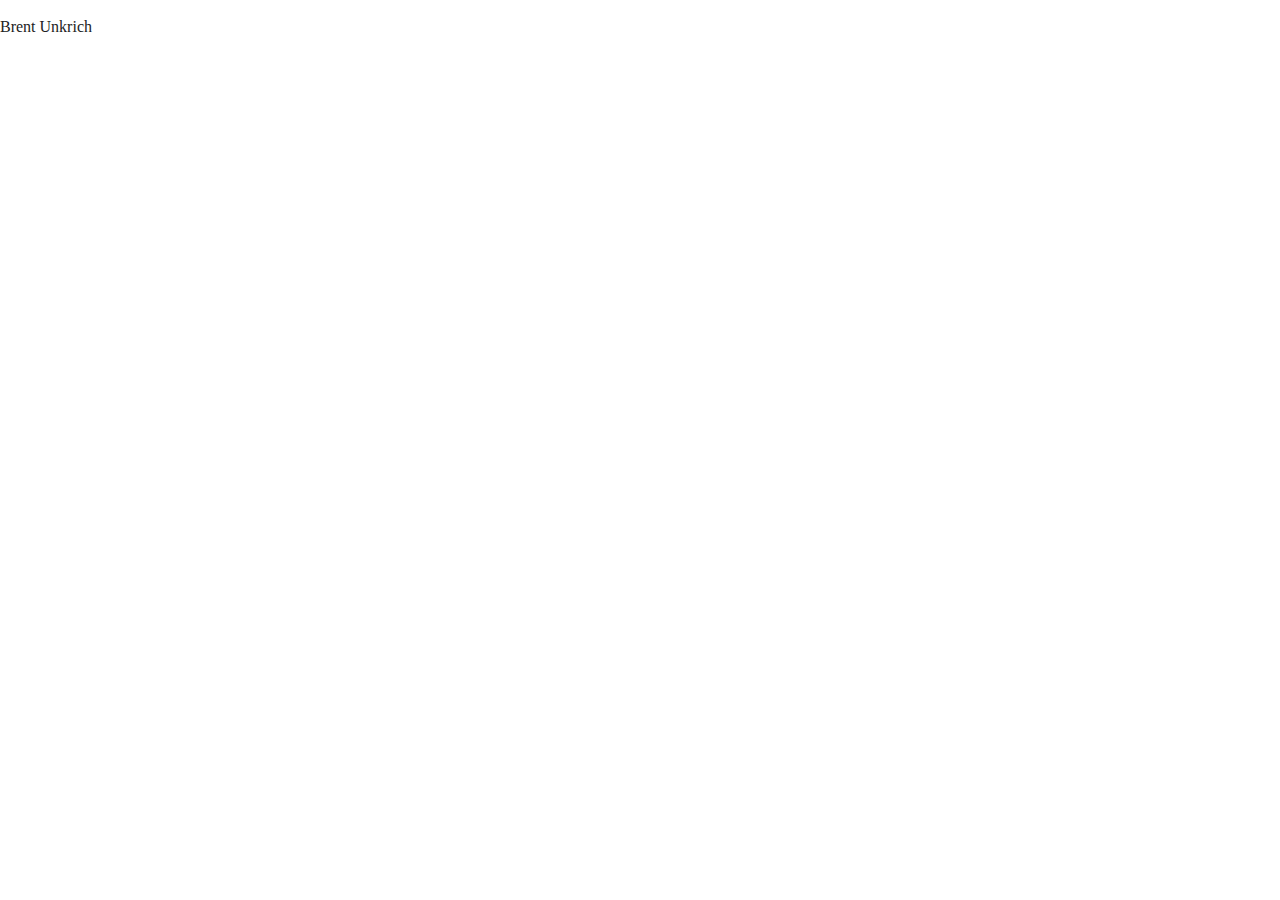
==== index.html @ f3d9b58b "added boiler plate" ====
<!doctype html>
<html class="no-js" lang="">

<head>
  <meta charset="utf-8">
  <meta http-equiv="x-ua-compatible" content="ie=edge">
  <title></title>
  <meta name="description" content="">
  <meta name="viewport" content="width=device-width, initial-scale=1, shrink-to-fit=no">

  <link rel="manifest" href="site.webmanifest">
  <link rel="apple-touch-icon" href="icon.png">
  <!-- Place favicon.ico in the root directory -->

  <link rel="stylesheet" href="css/normalize.css">
  <link rel="stylesheet" href="css/main.css">
</head>

<body>
  <!--[if lte IE 9]>
    <p class="browserupgrade">You are using an <strong>outdated</strong> browser. Please <a href="https://browsehappy.com/">upgrade your browser</a> to improve your experience and security.</p>
  <![endif]-->

  <!-- Add your site or application content here -->
  <p>Brent Unkrich</p>
  <script src="js/vendor/modernizr-3.6.0.min.js"></script>
  <script src="https://code.jquery.com/jquery-3.3.1.min.js" integrity="sha256-FgpCb/KJQlLNfOu91ta32o/NMZxltwRo8QtmkMRdAu8=" crossorigin="anonymous"></script>
  <script>window.jQuery || document.write('<script src="js/vendor/jquery-3.3.1.min.js"><\/script>')</script>
  <script src="js/plugins.js"></script>
  <script src="js/main.js"></script>

  <!-- Google Analytics: change UA-XXXXX-Y to be your site's ID. -->
  <script>
    window.ga = function () { ga.q.push(arguments) }; ga.q = []; ga.l = +new Date;
    ga('create', 'UA-XXXXX-Y', 'auto'); ga('send', 'pageview')
  </script>
  <script src="https://www.google-analytics.com/analytics.js" async defer></script>
</body>

</html>
---- css/main.css ----
/*! HTML5 Boilerplate v6.1.0 | MIT License | https://html5boilerplate.com/ */

/*
 * What follows is the result of much research on cross-browser styling.
 * Credit left inline and big thanks to Nicolas Gallagher, Jonathan Neal,
 * Kroc Camen, and the H5BP dev community and team.
 */

/* ==========================================================================
   Base styles: opinionated defaults
   ========================================================================== */

html {
    color: #222;
    font-size: 1em;
    line-height: 1.4;
}

/*
 * Remove text-shadow in selection highlight:
 * https://twitter.com/miketaylr/status/12228805301
 *
 * Vendor-prefixed and regular ::selection selectors cannot be combined:
 * https://stackoverflow.com/a/16982510/7133471
 *
 * Customize the background color to match your design.
 */

::-moz-selection {
    background: #b3d4fc;
    text-shadow: none;
}

::selection {
    background: #b3d4fc;
    text-shadow: none;
}

/*
 * A better looking default horizontal rule
 */

hr {
    display: block;
    height: 1px;
    border: 0;
    border-top: 1px solid #ccc;
    margin: 1em 0;
    padding: 0;
}

/*
 * Remove the gap between audio, canvas, iframes,
 * images, videos and the bottom of their containers:
 * https://github.com/h5bp/html5-boilerplate/issues/440
 */

audio,
canvas,
iframe,
img,
svg,
video {
    vertical-align: middle;
}

/*
 * Remove default fieldset styles.
 */

fieldset {
    border: 0;
    margin: 0;
    padding: 0;
}

/*
 * Allow only vertical resizing of textareas.
 */

textarea {
    resize: vertical;
}

/* ==========================================================================
   Browser Upgrade Prompt
   ========================================================================== */

.browserupgrade {
    margin: 0.2em 0;
    background: #ccc;
    color: #000;
    padding: 0.2em 0;
}

/* ==========================================================================
   Author's custom styles
   ========================================================================== */

















/* ==========================================================================
   Helper classes
   ========================================================================== */

/*
 * Hide visually and from screen readers
 */

.hidden {
    display: none !important;
}

/*
 * Hide only visually, but have it available for screen readers:
 * https://snook.ca/archives/html_and_css/hiding-content-for-accessibility
 *
 * 1. For long content, line feeds are not interpreted as spaces and small width
 *    causes content to wrap 1 word per line:
 *    https://medium.com/@jessebeach/beware-smushed-off-screen-accessible-text-5952a4c2cbfe
 */

.visuallyhidden {
    border: 0;
    clip: rect(0 0 0 0);
    height: 1px;
    margin: -1px;
    overflow: hidden;
    padding: 0;
    position: absolute;
    width: 1px;
    white-space: nowrap; /* 1 */
}

/*
 * Extends the .visuallyhidden class to allow the element
 * to be focusable when navigated to via the keyboard:
 * https://www.drupal.org/node/897638
 */

.visuallyhidden.focusable:active,
.visuallyhidden.focusable:focus {
    clip: auto;
    height: auto;
    margin: 0;
    overflow: visible;
    position: static;
    width: auto;
    white-space: inherit;
}

/*
 * Hide visually and from screen readers, but maintain layout
 */

.invisible {
    visibility: hidden;
}

/*
 * Clearfix: contain floats
 *
 * For modern browsers
 * 1. The space content is one way to avoid an Opera bug when the
 *    `contenteditable` attribute is included anywhere else in the document.
 *    Otherwise it causes space to appear at the top and bottom of elements
 *    that receive the `clearfix` class.
 * 2. The use of `table` rather than `block` is only necessary if using
 *    `:before` to contain the top-margins of child elements.
 */

.clearfix:before,
.clearfix:after {
    content: " "; /* 1 */
    display: table; /* 2 */
}

.clearfix:after {
    clear: both;
}

/* ==========================================================================
   EXAMPLE Media Queries for Responsive Design.
   These examples override the primary ('mobile first') styles.
   Modify as content requires.
   ========================================================================== */

@media only screen and (min-width: 35em) {
    /* Style adjustments for viewports that meet the condition */
}

@media print,
       (-webkit-min-device-pixel-ratio: 1.25),
       (min-resolution: 1.25dppx),
       (min-resolution: 120dpi) {
    /* Style adjustments for high resolution devices */
}

/* ==========================================================================
   Print styles.
   Inlined to avoid the additional HTTP request:
   https://www.phpied.com/delay-loading-your-print-css/
   ========================================================================== */

@media print {
    *,
    *:before,
    *:after {
        background: transparent !important;
        color: #000 !important; /* Black prints faster */
        -webkit-box-shadow: none !important;
        box-shadow: none !important;
        text-shadow: none !important;
    }

    a,
    a:visited {
        text-decoration: underline;
    }

    a[href]:after {
        content: " (" attr(href) ")";
    }

    abbr[title]:after {
        content: " (" attr(title) ")";
    }

    /*
     * Don't show links that are fragment identifiers,
     * or use the `javascript:` pseudo protocol
     */

    a[href^="#"]:after,
    a[href^="javascript:"]:after {
        content: "";
    }

    pre {
        white-space: pre-wrap !important;
    }
    pre,
    blockquote {
        border: 1px solid #999;
        page-break-inside: avoid;
    }

    /*
     * Printing Tables:
     * http://css-discuss.incutio.com/wiki/Printing_Tables
     */

    thead {
        display: table-header-group;
    }

    tr,
    img {
        page-break-inside: avoid;
    }

    p,
    h2,
    h3 {
        orphans: 3;
        widows: 3;
    }

    h2,
    h3 {
        page-break-after: avoid;
    }
}
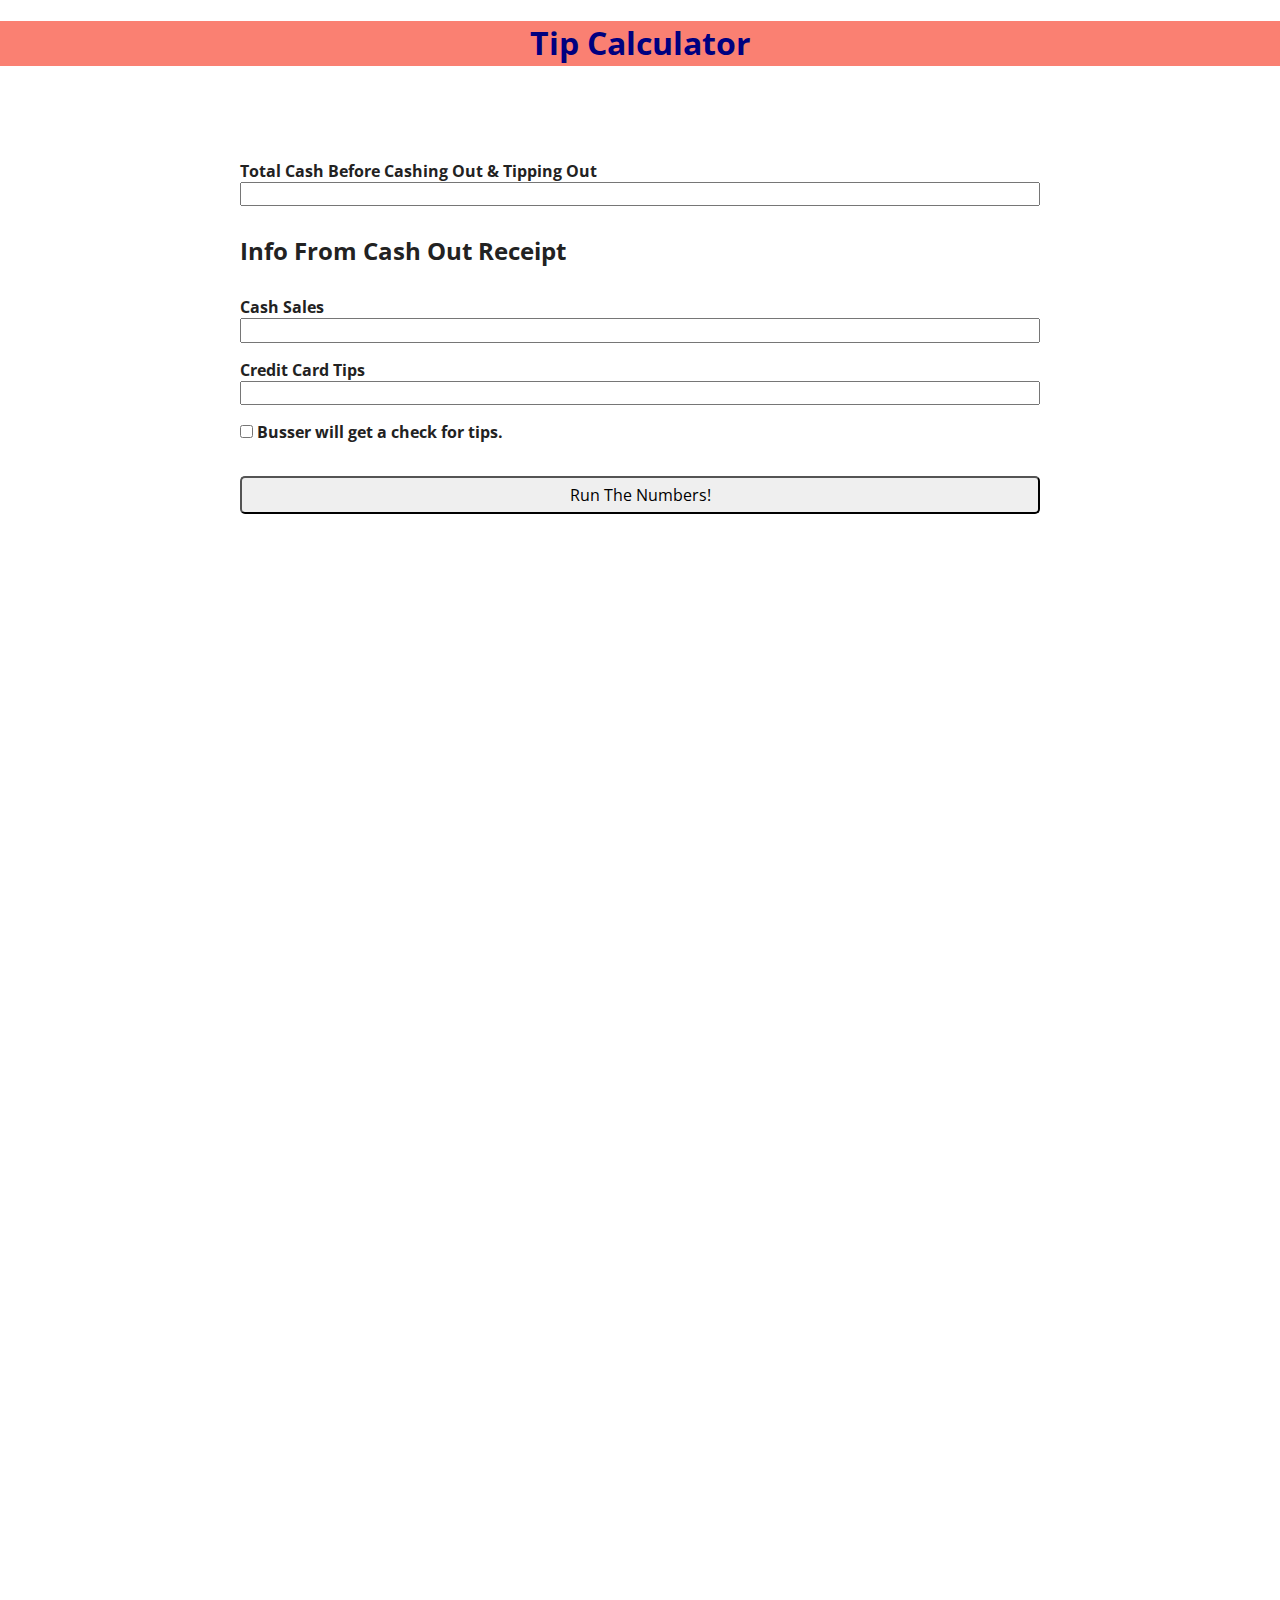
==== commit 0a8db54e: "fixed" ====
--- a/index.html
+++ b/index.html
@@ -1,19 +1,26 @@
 <!doctype html>
-<html class="no-js" lang="">
+<html class="no-js" lang="en">
 
 <head>
+  <!-- Global site tag (gtag.js) - Google Analytics -->
+<script async src="https://www.googletagmanager.com/gtag/js?id=UA-135521669-1"></script>
+<script>
+  window.dataLayer = window.dataLayer || [];
+  function gtag(){dataLayer.push(arguments);}
+  gtag('js', new Date());
+
+  gtag('config', 'UA-135521669-1');
+</script>
   <meta charset="utf-8">
   <meta http-equiv="x-ua-compatible" content="ie=edge">
-  <title></title>
-  <meta name="description" content="">
+  <title>Tip Calc</title>
+  <meta name="description" content="Tip Calc">
   <meta name="viewport" content="width=device-width, initial-scale=1, shrink-to-fit=no">
-
+  <link href="https://fonts.googleapis.com/css?family=Open+Sans:300,400,600,700,800" rel="stylesheet">
   <link rel="manifest" href="site.webmanifest">
   <link rel="apple-touch-icon" href="icon.png">
   <!-- Place favicon.ico in the root directory -->
-
-  <link rel="stylesheet" href="css/normalize.css">
-  <link rel="stylesheet" href="css/main.css">
+  <link rel="stylesheet" href="calc/css/calc.css">
 </head>
 
 <body>
@@ -21,20 +28,68 @@
     <p class="browserupgrade">You are using an <strong>outdated</strong> browser. Please <a href="https://browsehappy.com/">upgrade your browser</a> to improve your experience and security.</p>
   <![endif]-->
 
-  <!-- Add your site or application content here -->
-  <p>Brent Unkrich</p>
-  <script src="js/vendor/modernizr-3.6.0.min.js"></script>
-  <script src="https://code.jquery.com/jquery-3.3.1.min.js" integrity="sha256-FgpCb/KJQlLNfOu91ta32o/NMZxltwRo8QtmkMRdAu8=" crossorigin="anonymous"></script>
-  <script>window.jQuery || document.write('<script src="js/vendor/jquery-3.3.1.min.js"><\/script>')</script>
-  <script src="js/plugins.js"></script>
-  <script src="js/main.js"></script>
+  <header>
+    <h1>Tip Calculator</h1>
+  </header>
+  <section id="calculator">
+  <div class="calc-form">
+    <label for="total-cash">Total Cash Before Cashing Out & Tipping Out</label>
+    <input type="number" name="total-cash" id="total-cash"></br>
+  </div>
+  
+  <h2>Info From Cash Out Receipt</h2>
+  <div class="calc-form">
+    <label for="cash-sales">Cash Sales</label>
+    <input type="number" name="cash-sales" id="cash-sales"></br>
+  </div>
+
+  <div class="calc-form">
+    <label for="cc-tips">Credit Card Tips</label>
+    <input type="number" name="cc-tips" id="cc-tips"></br>
+  </div>
+  <!-- <div class="hide calc-form">
+    <input type="number" name="totalTips" id="totalTips"></br>
+  </div> -->
+
+  <div class="calc-form">
+    <input type="checkbox" id="busser-otr" name="busser-otr">
+    <label for="busser-otr">Busser will get a check for tips.</label></br>
+    <!-- Busser will get a check for tips.<br> -->
+  </div>
+
+  <div class="calc-form">
+    <button type="button" onclick="tipMath()">Run The Numbers!</button>
+  </div>
+</section>
+<section id="calc-output">
+  <div id="tip-out-message"></div>
+
+  <div id="tip-out-box">
+    <div class="tip-breakout" id="cash-out-bar"></div>
+    <div class="tip-breakout" id="cash-out-busser"></div>
+    <div class="tip-breakout" id="cash-out-server"></div>
+  </div>
+</section>
+  <!-- <script src="js/vendor/modernizr-3.6.0.min.js"></script>
+  <script src="https://code.jquery.com/jquery-3.3.1.min.js" integrity="sha256-FgpCb/KJQlLNfOu91ta32o/NMZxltwRo8QtmkMRdAu8="
+    crossorigin="anonymous"></script> -->
+  <!-- <script>
+    window.jQuery || document.write('<script src="js/vendor/jquery-3.3.1.min.js"><\/script>')
+  </script> -->
+  <!-- <script src="js/plugins.js"></script> -->
+  <script src="calc/js/main.js"></script>
 
   <!-- Google Analytics: change UA-XXXXX-Y to be your site's ID. -->
-  <script>
-    window.ga = function () { ga.q.push(arguments) }; ga.q = []; ga.l = +new Date;
-    ga('create', 'UA-XXXXX-Y', 'auto'); ga('send', 'pageview')
+  <!-- <script>
+    window.ga = function () {
+      ga.q.push(arguments)
+    };
+    ga.q = [];
+    ga.l = +new Date;
+    ga('create', 'UA-XXXXX-Y', 'auto');
+    ga('send', 'pageview')
   </script>
-  <script src="https://www.google-analytics.com/analytics.js" async defer></script>
+  <script src="https://www.google-analytics.com/analytics.js" async defer></script> -->
 </body>
 
-</html>
+</html>--- a/calc/css/calc.css
+++ b/calc/css/calc.css
@@ -0,0 +1,708 @@
+/*! normalize.css v8.0.0 | MIT License | github.com/necolas/normalize.css */
+/* Document
+   ========================================================================== */
+/**
+ * 1. Correct the line height in all browsers.
+ * 2. Prevent adjustments of font size after orientation changes in iOS.
+ */
+html {
+  line-height: 1.15;
+  /* 1 */
+  -webkit-text-size-adjust: 100%;
+  /* 2 */
+}
+
+/* Sections
+   ========================================================================== */
+/**
+ * Remove the margin in all browsers.
+ */
+body {
+  margin: 0;
+}
+
+/**
+ * Correct the font size and margin on `h1` elements within `section` and
+ * `article` contexts in Chrome, Firefox, and Safari.
+ */
+h1 {
+  font-size: 2em;
+  margin: 0.67em 0;
+}
+
+/* Grouping content
+   ========================================================================== */
+/**
+ * 1. Add the correct box sizing in Firefox.
+ * 2. Show the overflow in Edge and IE.
+ */
+hr {
+  -webkit-box-sizing: content-box;
+          box-sizing: content-box;
+  /* 1 */
+  height: 0;
+  /* 1 */
+  overflow: visible;
+  /* 2 */
+}
+
+/**
+ * 1. Correct the inheritance and scaling of font size in all browsers.
+ * 2. Correct the odd `em` font sizing in all browsers.
+ */
+pre {
+  font-family: monospace, monospace;
+  /* 1 */
+  font-size: 1em;
+  /* 2 */
+}
+
+/* Text-level semantics
+   ========================================================================== */
+/**
+ * Remove the gray background on active links in IE 10.
+ */
+a {
+  background-color: transparent;
+}
+
+/**
+ * 1. Remove the bottom border in Chrome 57-
+ * 2. Add the correct text decoration in Chrome, Edge, IE, Opera, and Safari.
+ */
+abbr[title] {
+  border-bottom: none;
+  /* 1 */
+  text-decoration: underline;
+  /* 2 */
+  -webkit-text-decoration: underline dotted;
+          text-decoration: underline dotted;
+  /* 2 */
+}
+
+/**
+ * Add the correct font weight in Chrome, Edge, and Safari.
+ */
+b,
+strong {
+  font-weight: bolder;
+}
+
+/**
+ * 1. Correct the inheritance and scaling of font size in all browsers.
+ * 2. Correct the odd `em` font sizing in all browsers.
+ */
+code,
+kbd,
+samp {
+  font-family: monospace, monospace;
+  /* 1 */
+  font-size: 1em;
+  /* 2 */
+}
+
+/**
+ * Add the correct font size in all browsers.
+ */
+small {
+  font-size: 80%;
+}
+
+/**
+ * Prevent `sub` and `sup` elements from affecting the line height in
+ * all browsers.
+ */
+sub,
+sup {
+  font-size: 75%;
+  line-height: 0;
+  position: relative;
+  vertical-align: baseline;
+}
+
+sub {
+  bottom: -0.25em;
+}
+
+sup {
+  top: -0.5em;
+}
+
+/* Embedded content
+   ========================================================================== */
+/**
+ * Remove the border on images inside links in IE 10.
+ */
+img {
+  border-style: none;
+}
+
+/* Forms
+   ========================================================================== */
+/**
+ * 1. Change the font styles in all browsers.
+ * 2. Remove the margin in Firefox and Safari.
+ */
+button,
+input,
+optgroup,
+select,
+textarea {
+  font-family: inherit;
+  /* 1 */
+  font-size: 100%;
+  /* 1 */
+  line-height: 1.15;
+  /* 1 */
+  margin: 0;
+  /* 2 */
+}
+
+/**
+ * Show the overflow in IE.
+ * 1. Show the overflow in Edge.
+ */
+button,
+input {
+  /* 1 */
+  overflow: visible;
+}
+
+/**
+ * Remove the inheritance of text transform in Edge, Firefox, and IE.
+ * 1. Remove the inheritance of text transform in Firefox.
+ */
+button,
+select {
+  /* 1 */
+  text-transform: none;
+}
+
+/**
+ * Correct the inability to style clickable types in iOS and Safari.
+ */
+button,
+[type="button"],
+[type="reset"],
+[type="submit"] {
+  -webkit-appearance: button;
+}
+
+/**
+ * Remove the inner border and padding in Firefox.
+ */
+button::-moz-focus-inner,
+[type="button"]::-moz-focus-inner,
+[type="reset"]::-moz-focus-inner,
+[type="submit"]::-moz-focus-inner {
+  border-style: none;
+  padding: 0;
+}
+
+/**
+ * Restore the focus styles unset by the previous rule.
+ */
+button:-moz-focusring,
+[type="button"]:-moz-focusring,
+[type="reset"]:-moz-focusring,
+[type="submit"]:-moz-focusring {
+  outline: 1px dotted ButtonText;
+}
+
+/**
+ * Correct the padding in Firefox.
+ */
+fieldset {
+  padding: 0.35em 0.75em 0.625em;
+}
+
+/**
+ * 1. Correct the text wrapping in Edge and IE.
+ * 2. Correct the color inheritance from `fieldset` elements in IE.
+ * 3. Remove the padding so developers are not caught out when they zero out
+ *    `fieldset` elements in all browsers.
+ */
+legend {
+  -webkit-box-sizing: border-box;
+          box-sizing: border-box;
+  /* 1 */
+  color: inherit;
+  /* 2 */
+  display: table;
+  /* 1 */
+  max-width: 100%;
+  /* 1 */
+  padding: 0;
+  /* 3 */
+  white-space: normal;
+  /* 1 */
+}
+
+/**
+ * Add the correct vertical alignment in Chrome, Firefox, and Opera.
+ */
+progress {
+  vertical-align: baseline;
+}
+
+/**
+ * Remove the default vertical scrollbar in IE 10+.
+ */
+textarea {
+  overflow: auto;
+}
+
+/**
+ * 1. Add the correct box sizing in IE 10.
+ * 2. Remove the padding in IE 10.
+ */
+[type="checkbox"],
+[type="radio"] {
+  -webkit-box-sizing: border-box;
+          box-sizing: border-box;
+  /* 1 */
+  padding: 0;
+  /* 2 */
+}
+
+/**
+ * Correct the cursor style of increment and decrement buttons in Chrome.
+ */
+[type="number"]::-webkit-inner-spin-button,
+[type="number"]::-webkit-outer-spin-button {
+  height: auto;
+}
+
+/**
+ * 1. Correct the odd appearance in Chrome and Safari.
+ * 2. Correct the outline style in Safari.
+ */
+[type="search"] {
+  -webkit-appearance: textfield;
+  /* 1 */
+  outline-offset: -2px;
+  /* 2 */
+}
+
+/**
+ * Remove the inner padding in Chrome and Safari on macOS.
+ */
+[type="search"]::-webkit-search-decoration {
+  -webkit-appearance: none;
+}
+
+/**
+ * 1. Correct the inability to style clickable types in iOS and Safari.
+ * 2. Change font properties to `inherit` in Safari.
+ */
+::-webkit-file-upload-button {
+  -webkit-appearance: button;
+  /* 1 */
+  font: inherit;
+  /* 2 */
+}
+
+/* Interactive
+   ========================================================================== */
+/*
+ * Add the correct display in Edge, IE 10+, and Firefox.
+ */
+details {
+  display: block;
+}
+
+/*
+ * Add the correct display in all browsers.
+ */
+summary {
+  display: list-item;
+}
+
+/* Misc
+   ========================================================================== */
+/**
+ * Add the correct display in IE 10+.
+ */
+template {
+  display: none;
+}
+
+/**
+ * Add the correct display in IE 10.
+ */
+[hidden] {
+  display: none;
+}
+
+/*! HTML5 Boilerplate v6.1.0 | MIT License | https://html5boilerplate.com/ */
+/*
+ * What follows is the result of much research on cross-browser styling.
+ * Credit left inline and big thanks to Nicolas Gallagher, Jonathan Neal,
+ * Kroc Camen, and the H5BP dev community and team.
+ */
+/* ==========================================================================
+   Base styles: opinionated defaults
+   ========================================================================== */
+html {
+  color: #222;
+  font-size: 1em;
+  line-height: 1.4;
+}
+
+/*
+ * Remove text-shadow in selection highlight:
+ * https://twitter.com/miketaylr/status/12228805301
+ *
+ * Vendor-prefixed and regular ::selection selectors cannot be combined:
+ * https://stackoverflow.com/a/16982510/7133471
+ *
+ * Customize the background color to match your design.
+ */
+::-moz-selection {
+  background: #b3d4fc;
+  text-shadow: none;
+}
+
+::selection {
+  background: #b3d4fc;
+  text-shadow: none;
+}
+
+/*
+ * A better looking default horizontal rule
+ */
+hr {
+  display: block;
+  height: 1px;
+  border: 0;
+  border-top: 1px solid #ccc;
+  margin: 1em 0;
+  padding: 0;
+}
+
+/*
+ * Remove the gap between audio, canvas, iframes,
+ * images, videos and the bottom of their containers:
+ * https://github.com/h5bp/html5-boilerplate/issues/440
+ */
+audio,
+canvas,
+iframe,
+img,
+svg,
+video {
+  vertical-align: middle;
+}
+
+/*
+ * Remove default fieldset styles.
+ */
+fieldset {
+  border: 0;
+  margin: 0;
+  padding: 0;
+}
+
+/*
+ * Allow only vertical resizing of textareas.
+ */
+textarea {
+  resize: vertical;
+}
+
+/* ==========================================================================
+   Browser Upgrade Prompt
+   ========================================================================== */
+.browserupgrade {
+  margin: 0.2em 0;
+  background: #ccc;
+  color: #000;
+  padding: 0.2em 0;
+}
+
+/* ==========================================================================
+   Author's custom styles
+   ========================================================================== */
+/* ==========================================================================
+   Helper classes
+   ========================================================================== */
+/*
+ * Hide visually and from screen readers
+ */
+.hidden {
+  display: none !important;
+}
+
+/*
+ * Hide only visually, but have it available for screen readers:
+ * https://snook.ca/archives/html_and_css/hiding-content-for-accessibility
+ *
+ * 1. For long content, line feeds are not interpreted as spaces and small width
+ *    causes content to wrap 1 word per line:
+ *    https://medium.com/@jessebeach/beware-smushed-off-screen-accessible-text-5952a4c2cbfe
+ */
+.visuallyhidden {
+  border: 0;
+  clip: rect(0 0 0 0);
+  height: 1px;
+  margin: -1px;
+  overflow: hidden;
+  padding: 0;
+  position: absolute;
+  width: 1px;
+  white-space: nowrap;
+  /* 1 */
+}
+
+/*
+ * Extends the .visuallyhidden class to allow the element
+ * to be focusable when navigated to via the keyboard:
+ * https://www.drupal.org/node/897638
+ */
+.visuallyhidden.focusable:active,
+.visuallyhidden.focusable:focus {
+  clip: auto;
+  height: auto;
+  margin: 0;
+  overflow: visible;
+  position: static;
+  width: auto;
+  white-space: inherit;
+}
+
+/*
+ * Hide visually and from screen readers, but maintain layout
+ */
+.invisible {
+  visibility: hidden;
+}
+
+/*
+ * Clearfix: contain floats
+ *
+ * For modern browsers
+ * 1. The space content is one way to avoid an Opera bug when the
+ *    `contenteditable` attribute is included anywhere else in the document.
+ *    Otherwise it causes space to appear at the top and bottom of elements
+ *    that receive the `clearfix` class.
+ * 2. The use of `table` rather than `block` is only necessary if using
+ *    `:before` to contain the top-margins of child elements.
+ */
+.clearfix:before,
+.clearfix:after {
+  content: " ";
+  /* 1 */
+  display: table;
+  /* 2 */
+}
+
+.clearfix:after {
+  clear: both;
+}
+
+/* ==========================================================================
+   EXAMPLE Media Queries for Responsive Design.
+   These examples override the primary ('mobile first') styles.
+   Modify as content requires.
+   ========================================================================== */
+@media only screen and (min-width: 35em) {
+  /* Style adjustments for viewports that meet the condition */
+}
+
+@media print, (-webkit-min-device-pixel-ratio: 1.25), (min-resolution: 1.25dppx), (min-resolution: 120dpi) {
+  /* Style adjustments for high resolution devices */
+}
+
+/* ==========================================================================
+   Print styles.
+   Inlined to avoid the additional HTTP request:
+   https://www.phpied.com/delay-loading-your-print-css/
+   ========================================================================== */
+@media print {
+  *,
+  *:before,
+  *:after {
+    background: transparent !important;
+    color: #000 !important;
+    /* Black prints faster */
+    -webkit-box-shadow: none !important;
+    box-shadow: none !important;
+    text-shadow: none !important;
+  }
+  a,
+  a:visited {
+    text-decoration: underline;
+  }
+  a[href]:after {
+    content: " (" attr(href) ")";
+  }
+  abbr[title]:after {
+    content: " (" attr(title) ")";
+  }
+  /*
+     * Don't show links that are fragment identifiers,
+     * or use the `javascript:` pseudo protocol
+     */
+  a[href^="#"]:after,
+  a[href^="javascript:"]:after {
+    content: "";
+  }
+  pre {
+    white-space: pre-wrap !important;
+  }
+  pre,
+  blockquote {
+    border: 1px solid #999;
+    page-break-inside: avoid;
+  }
+  /*
+     * Printing Tables:
+     * http://css-discuss.incutio.com/wiki/Printing_Tables
+     */
+  thead {
+    display: table-header-group;
+  }
+  tr,
+  img {
+    page-break-inside: avoid;
+  }
+  p,
+  h2,
+  h3 {
+    orphans: 3;
+    widows: 3;
+  }
+  h2,
+  h3 {
+    page-break-after: avoid;
+  }
+}
+
+header {
+  display: -ms-grid;
+  display: grid;
+}
+
+h1 {
+  background: salmon;
+  color: navy;
+  text-align: center;
+}
+
+/* @media (prefers-color-scheme: dark) {
+    body {
+        background-color: #000;
+        color: white;
+    }
+    h1 {
+
+     background: lightgreen;
+     color: greenyellow;
+     text-align: center;
+    }
+} */
+.calc-form {
+  padding: .5em 0;
+  /* display: flex;
+    background: pink;
+    flex-direction: row; */
+}
+
+.calc-form input[type=number] {
+  width: 100%;
+  margin: auto;
+  -webkit-box-sizing: border-box;
+          box-sizing: border-box;
+}
+
+body {
+  font-family: 'Open Sans', sans-serif;
+  font-weight: normal;
+  background: white;
+}
+
+.hide {
+  display: none;
+}
+
+html {
+  background: gray;
+}
+
+#tip-out-box {
+  display: none;
+}
+
+.tip-table {
+  display: -ms-grid;
+  display: grid;
+  /* Background: pink; */
+  -ms-grid-columns: max-content max-content max-content;
+      grid-template-columns: -webkit-max-content -webkit-max-content -webkit-max-content;
+      grid-template-columns: max-content max-content max-content;
+  grid-gap: 1em;
+}
+
+.tip-table > div {
+  display: -ms-grid;
+  display: grid;
+  grid-auto-flow: row;
+  /* border: 1px solid red; */
+  /* background: yellow; */
+}
+
+button {
+  padding: .5em 1em;
+  width: 100%;
+  border-radius: 5px;
+  margin: 1em auto;
+}
+
+label {
+  font-weight: 700;
+}
+
+.tip-key {
+  font-weight: 500;
+  /* margin: .5em; */
+}
+
+.tip-amount {
+  /* padding: .5em; */
+}
+
+.tip-breakout::before {
+  content: "";
+  background: salmon;
+  height: 4px;
+  width: 100%;
+  /* padding: 1em; */
+  display: block;
+  margin: 1em auto;
+}
+
+h3 {
+  color: navy;
+}
+
+#calc-output {
+  display: -ms-grid;
+  display: grid;
+  min-height: 100vh;
+  -ms-flex-line-pack: center;
+      align-content: center;
+  padding: 5vw;
+  max-width: 800px;
+  margin: auto;
+}
+
+#calculator {
+  display: -ms-grid;
+  display: grid;
+  -ms-flex-line-pack: center;
+      align-content: center;
+  padding: 5vw;
+  max-width: 800px;
+  margin: auto;
+}
+/*# sourceMappingURL=calc.css.map */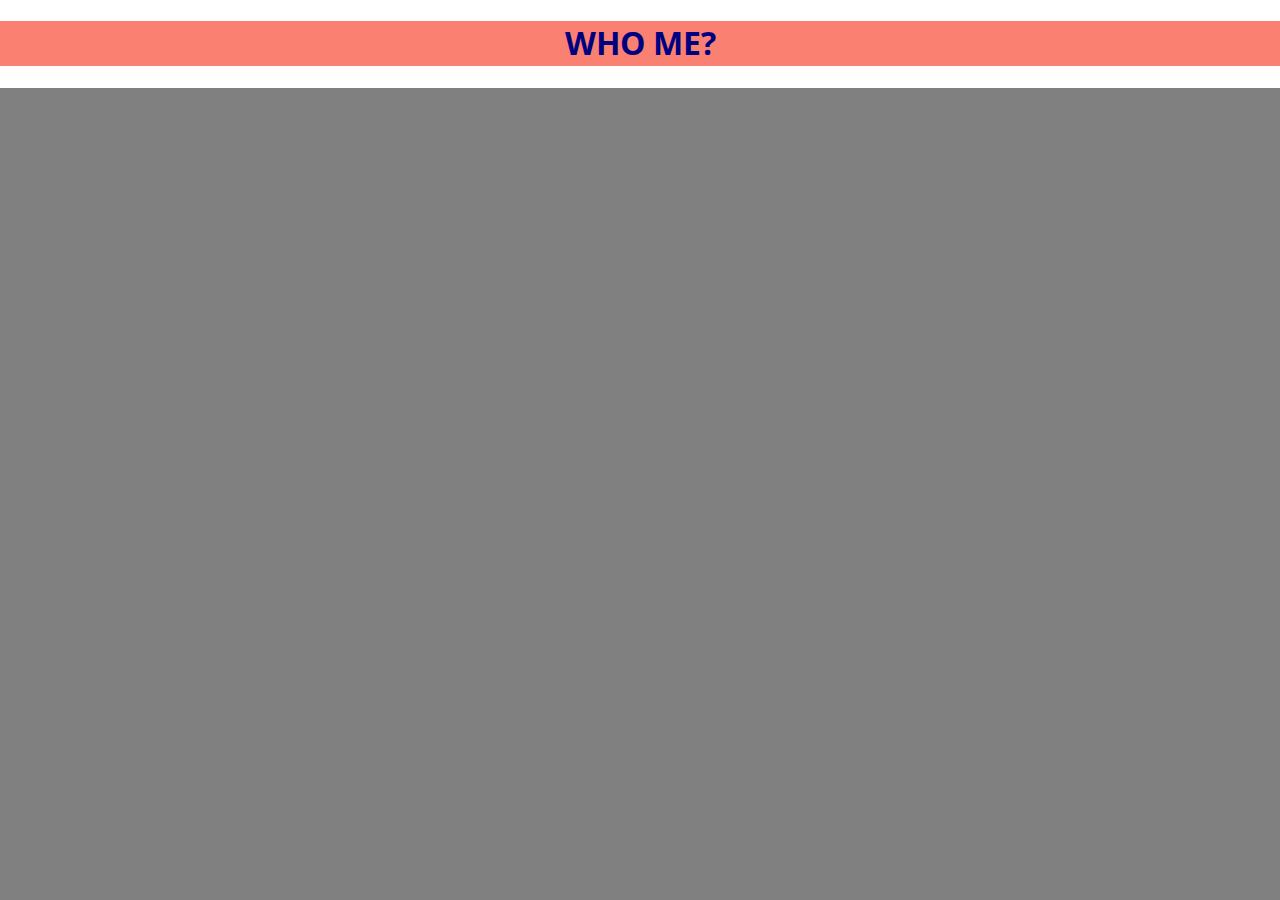
==== commit 998847ac: "dunno" ====
--- a/index.html
+++ b/index.html
@@ -13,83 +13,19 @@
 </script>
   <meta charset="utf-8">
   <meta http-equiv="x-ua-compatible" content="ie=edge">
-  <title>Tip Calc</title>
+  <title>WHO ME</title>
   <meta name="description" content="Tip Calc">
   <meta name="viewport" content="width=device-width, initial-scale=1, shrink-to-fit=no">
   <link href="https://fonts.googleapis.com/css?family=Open+Sans:300,400,600,700,800" rel="stylesheet">
   <link rel="manifest" href="site.webmanifest">
   <link rel="apple-touch-icon" href="icon.png">
-  <!-- Place favicon.ico in the root directory -->
   <link rel="stylesheet" href="calc/css/calc.css">
 </head>
 
 <body>
-  <!--[if lte IE 9]>
-    <p class="browserupgrade">You are using an <strong>outdated</strong> browser. Please <a href="https://browsehappy.com/">upgrade your browser</a> to improve your experience and security.</p>
-  <![endif]-->
-
   <header>
-    <h1>Tip Calculator</h1>
+    <h1>WHO ME?</h1>
   </header>
-  <section id="calculator">
-  <div class="calc-form">
-    <label for="total-cash">Total Cash Before Cashing Out & Tipping Out</label>
-    <input type="number" name="total-cash" id="total-cash"></br>
-  </div>
-  
-  <h2>Info From Cash Out Receipt</h2>
-  <div class="calc-form">
-    <label for="cash-sales">Cash Sales</label>
-    <input type="number" name="cash-sales" id="cash-sales"></br>
-  </div>
-
-  <div class="calc-form">
-    <label for="cc-tips">Credit Card Tips</label>
-    <input type="number" name="cc-tips" id="cc-tips"></br>
-  </div>
-  <!-- <div class="hide calc-form">
-    <input type="number" name="totalTips" id="totalTips"></br>
-  </div> -->
-
-  <div class="calc-form">
-    <input type="checkbox" id="busser-otr" name="busser-otr">
-    <label for="busser-otr">Busser will get a check for tips.</label></br>
-    <!-- Busser will get a check for tips.<br> -->
-  </div>
-
-  <div class="calc-form">
-    <button type="button" onclick="tipMath()">Run The Numbers!</button>
-  </div>
-</section>
-<section id="calc-output">
-  <div id="tip-out-message"></div>
-
-  <div id="tip-out-box">
-    <div class="tip-breakout" id="cash-out-bar"></div>
-    <div class="tip-breakout" id="cash-out-busser"></div>
-    <div class="tip-breakout" id="cash-out-server"></div>
-  </div>
-</section>
-  <!-- <script src="js/vendor/modernizr-3.6.0.min.js"></script>
-  <script src="https://code.jquery.com/jquery-3.3.1.min.js" integrity="sha256-FgpCb/KJQlLNfOu91ta32o/NMZxltwRo8QtmkMRdAu8="
-    crossorigin="anonymous"></script> -->
-  <!-- <script>
-    window.jQuery || document.write('<script src="js/vendor/jquery-3.3.1.min.js"><\/script>')
-  </script> -->
-  <!-- <script src="js/plugins.js"></script> -->
-  <script src="calc/js/main.js"></script>
-
-  <!-- Google Analytics: change UA-XXXXX-Y to be your site's ID. -->
-  <!-- <script>
-    window.ga = function () {
-      ga.q.push(arguments)
-    };
-    ga.q = [];
-    ga.l = +new Date;
-    ga('create', 'UA-XXXXX-Y', 'auto');
-    ga('send', 'pageview')
-  </script>
-  <script src="https://www.google-analytics.com/analytics.js" async defer></script> -->
 </body>
 
 </html>